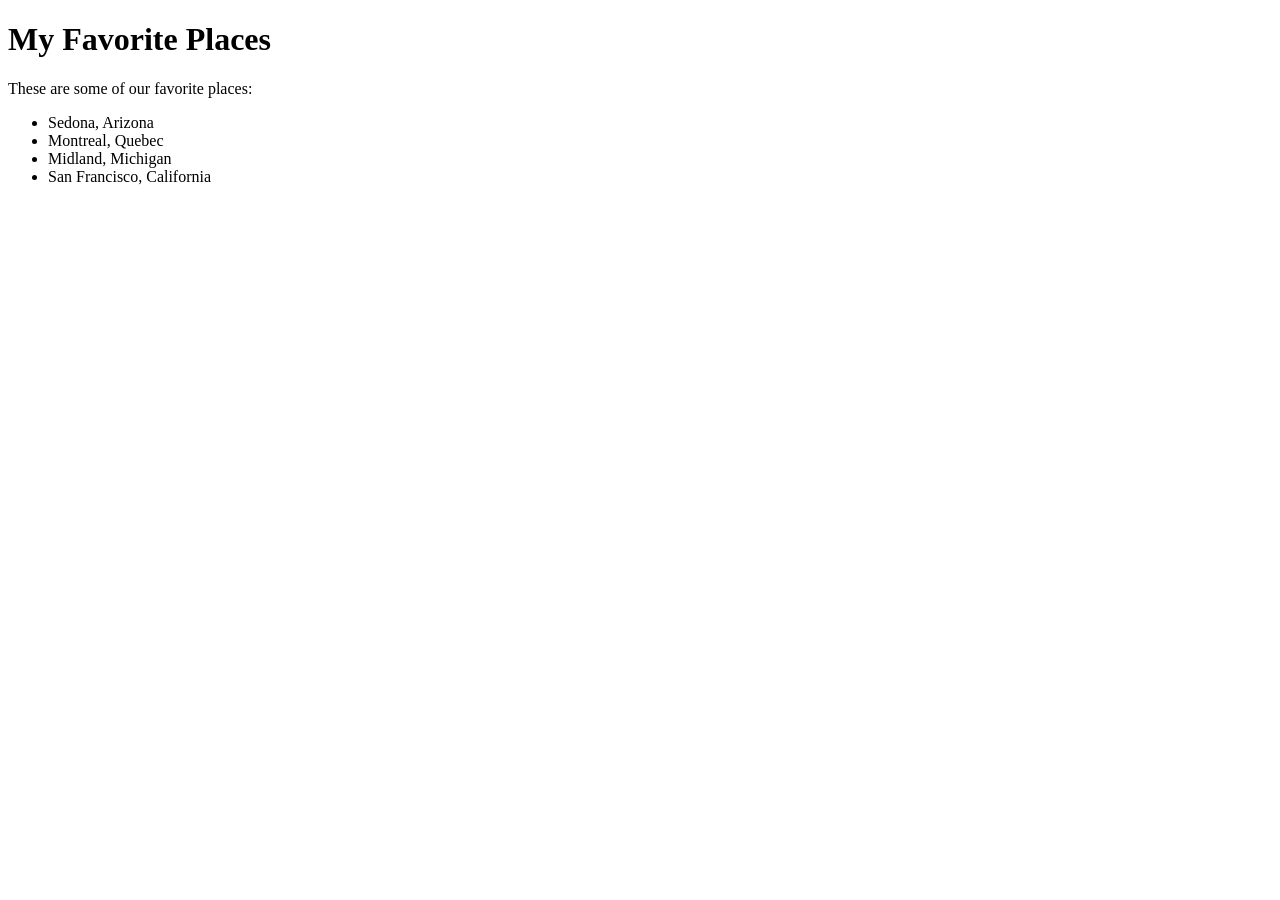
==== favorite-places.html @ a3a67127 "change css weight of title and create fav places" ====
<!DOCTYPE html>
<html>
  <head>
    <title>My Favorite Places</title>
  </head>
  <body>
    <h1>My Favorite Places</h1>
    <p>These are some of our favorite places:
      <ul>
        <li>Sedona, Arizona</li>
        <li>Montreal, Quebec</li>
        <li>Midland, Michigan</li>
        <li>San Francisco, California</li>
      </ul>
    </p>
  </body>
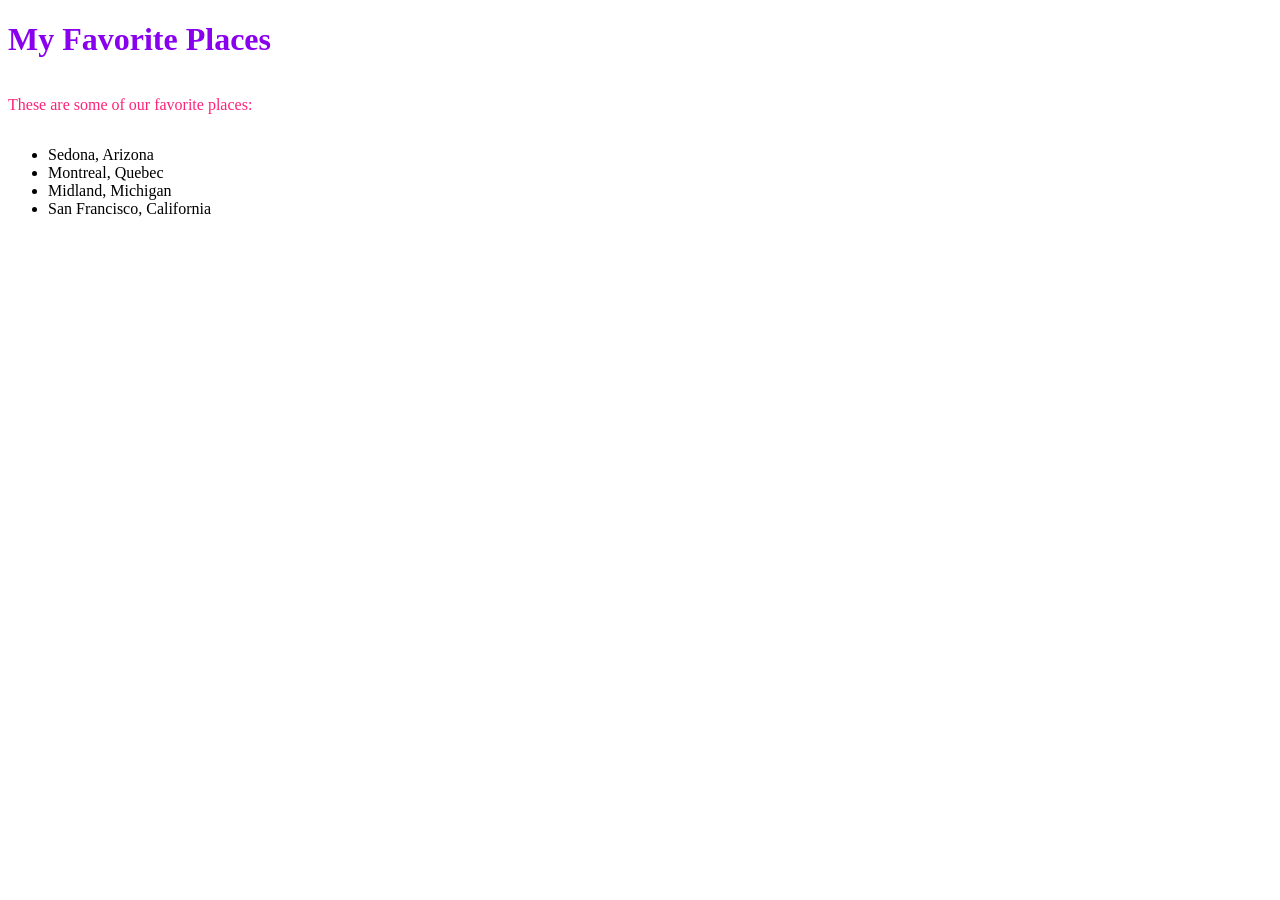
==== commit 6a268cb1: "add style to fav places" ====
--- a/favorite-places.html
+++ b/favorite-places.html
@@ -1,6 +1,7 @@
 <!DOCTYPE html>
 <html>
   <head>
+    <link rel="stylesheet" href="css/favorite-style.css">
     <title>My Favorite Places</title>
   </head>
   <body>
--- a/css/favorite-style.css
+++ b/css/favorite-style.css
@@ -0,0 +1,13 @@
+h1 {
+  color: #80e;
+}
+
+ul {
+  font-family: fantasy;
+}
+
+p {
+  color: #f27;
+  line-height: 50px;
+  font-height: 40px;
+}
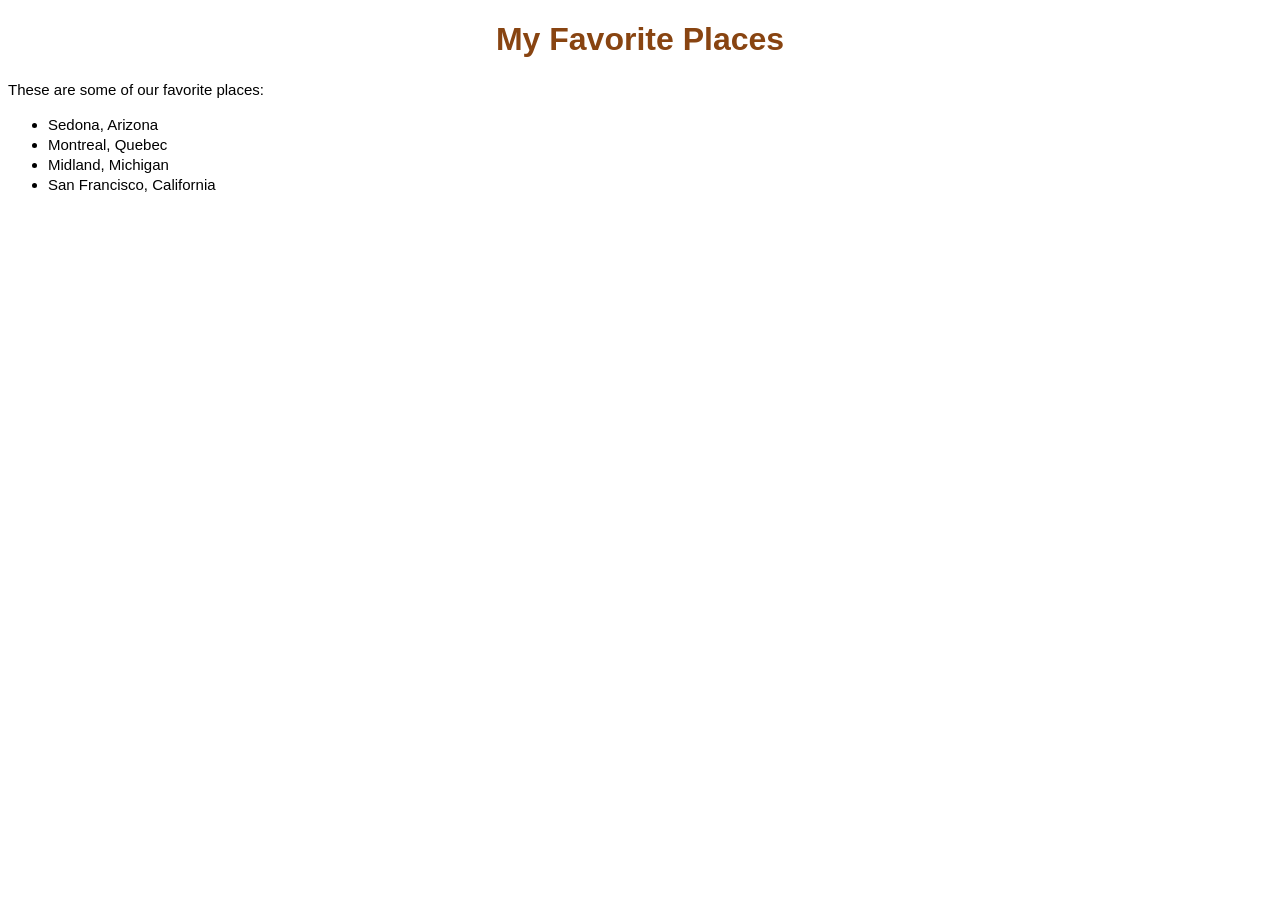
==== commit a2270bf5: "add single css for both pages and remove old css files" ====
--- a/favorite-places.html
+++ b/favorite-places.html
@@ -1,7 +1,7 @@
 <!DOCTYPE html>
 <html>
   <head>
-    <link rel="stylesheet" href="css/favorite-style.css">
+    <link rel="stylesheet" href="css/master-style.css">
     <title>My Favorite Places</title>
   </head>
   <body>
--- a/css/master-style.css
+++ b/css/master-style.css
@@ -0,0 +1,18 @@
+h1 {
+  color: #841;
+  text-align: center;
+  font-weight: bolder;
+  font-family: sans-serif;
+}
+
+h3 {
+  color: #766;
+  font-style: italic;
+  text-align: center;
+}
+
+p, ol, ul {
+  font-size: 15px;
+  line-height: 20px;
+  font-family: sans-serif;
+}
